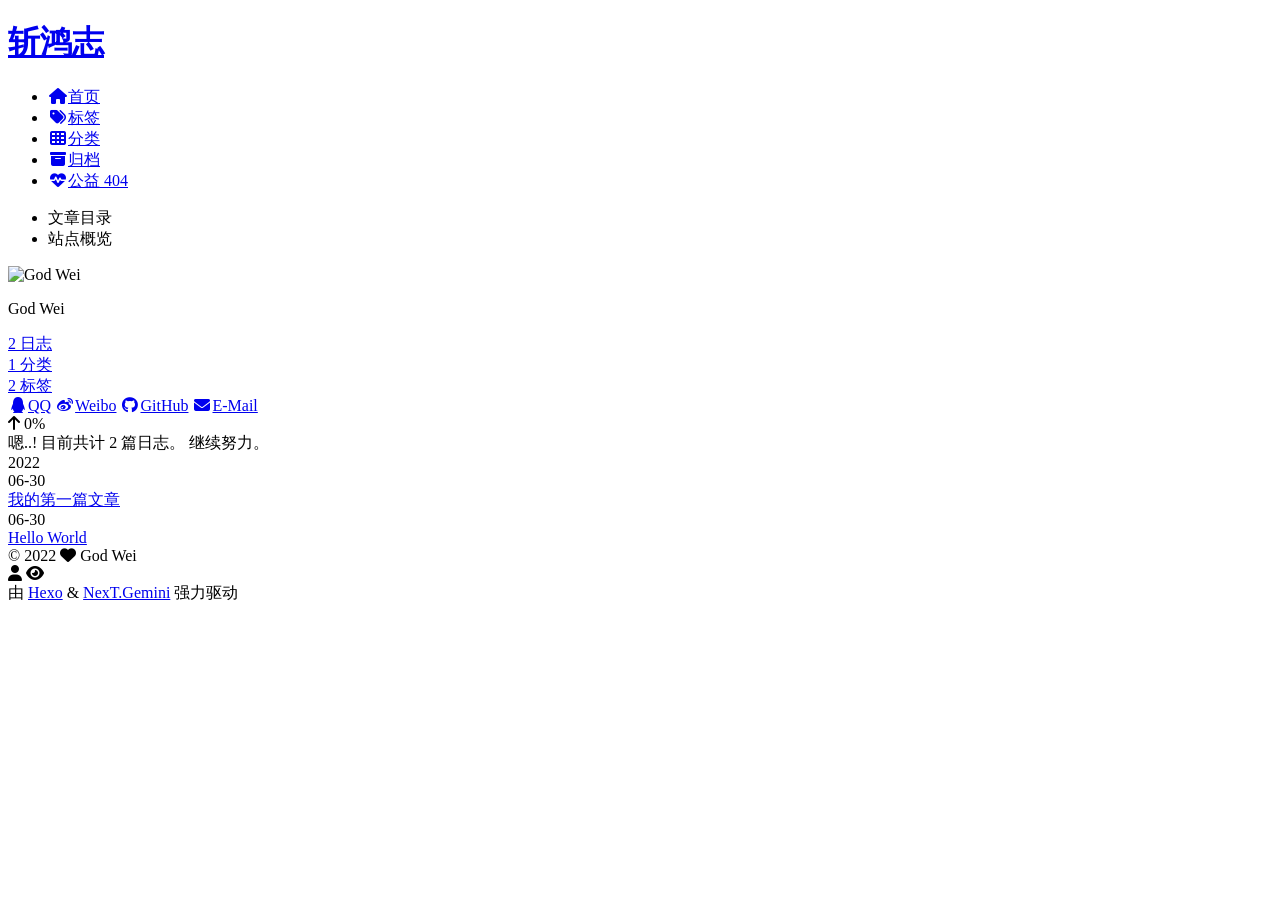
==== archives/index.html @ f9569fd5 "Site updated: 2022-07-02 11:26:25" ====
<!DOCTYPE html>
<html lang="zh-CN">
<head>
  <meta charset="UTF-8">
<meta name="viewport" content="width=device-width">
<meta name="theme-color" content="#222" media="(prefers-color-scheme: light)">
<meta name="theme-color" content="#222" media="(prefers-color-scheme: dark)"><meta name="generator" content="Hexo 6.2.0">


  <link rel="apple-touch-icon" sizes="180x180" href="/WWei0728.github.io/images/apple-touch-icon-next.png">
  <link rel="icon" type="image/png" sizes="32x32" href="/WWei0728.github.io/images/favicon-32x32-next.png">
  <link rel="icon" type="image/png" sizes="16x16" href="/WWei0728.github.io/images/favicon-16x16-next.png">
  <link rel="mask-icon" href="/WWei0728.github.io/images/logo.svg" color="#222">

<link rel="stylesheet" href="/WWei0728.github.io/css/main.css">

<link rel="stylesheet" href="https://fonts.googleapis.com/css?family=Lato:300,300italic,400,400italic,700,700italic&display=swap&subset=latin,latin-ext">

<link rel="stylesheet" href="https://cdnjs.cloudflare.com/ajax/libs/font-awesome/6.1.1/css/all.min.css" integrity="sha256-DfWjNxDkM94fVBWx1H5BMMp0Zq7luBlV8QRcSES7s+0=" crossorigin="anonymous">
  <link rel="stylesheet" href="https://cdnjs.cloudflare.com/ajax/libs/animate.css/3.1.1/animate.min.css" integrity="sha256-PR7ttpcvz8qrF57fur/yAx1qXMFJeJFiA6pSzWi0OIE=" crossorigin="anonymous">
  <link rel="stylesheet" href="https://cdnjs.cloudflare.com/ajax/libs/pace/1.2.4/themes/blue/pace-theme-minimal.css">
  <script src="https://cdnjs.cloudflare.com/ajax/libs/pace/1.2.4/pace.min.js" integrity="sha256-gqd7YTjg/BtfqWSwsJOvndl0Bxc8gFImLEkXQT8+qj0=" crossorigin="anonymous"></script>

<script class="next-config" data-name="main" type="application/json">{"hostname":"wwei0728.github.io","root":"/WWei0728.github.io/","images":"/WWei0728.github.io/images","scheme":"Gemini","darkmode":true,"version":"8.12.1","exturl":false,"sidebar":{"position":"left","display":"post","padding":18,"offset":12},"copycode":{"enable":false,"style":null},"bookmark":{"enable":false,"color":"#222","save":"auto"},"mediumzoom":false,"lazyload":false,"pangu":false,"comments":{"style":"tabs","active":null,"storage":true,"lazyload":false,"nav":null},"stickytabs":false,"motion":{"enable":true,"async":false,"transition":{"post_block":"fadeIn","post_header":"fadeInDown","post_body":"fadeInDown","coll_header":"fadeInLeft","sidebar":"fadeInUp"}},"prism":false,"i18n":{"placeholder":"搜索...","empty":"没有找到任何搜索结果：${query}","hits_time":"找到 ${hits} 个搜索结果（用时 ${time} 毫秒）","hits":"找到 ${hits} 个搜索结果"}}</script><script src="/WWei0728.github.io/js/config.js"></script>

    <meta property="og:type" content="website">
<meta property="og:title" content="斩鸿志">
<meta property="og:url" content="https://wwei0728.github.io/WWei0728.github.io/archives/index.html">
<meta property="og:site_name" content="斩鸿志">
<meta property="og:locale" content="zh_CN">
<meta property="article:author" content="God Wei">
<meta name="twitter:card" content="summary">


<link rel="canonical" href="https://wwei0728.github.io/WWei0728.github.io/archives/">



<script class="next-config" data-name="page" type="application/json">{"sidebar":"","isHome":false,"isPost":false,"lang":"zh-CN","comments":"","permalink":"","path":"archives/index.html","title":""}</script>

<script class="next-config" data-name="calendar" type="application/json">""</script>
<title>归档 | 斩鸿志</title>
  





  <noscript>
    <link rel="stylesheet" href="/WWei0728.github.io/css/noscript.css">
  </noscript>
</head>

<body itemscope itemtype="http://schema.org/WebPage" class="use-motion">
  <div class="headband"></div>

  <main class="main">
    <header class="header" itemscope itemtype="http://schema.org/WPHeader">
      <div class="header-inner"><div class="site-brand-container">
  <div class="site-nav-toggle">
    <div class="toggle" aria-label="切换导航栏" role="button">
        <span class="toggle-line"></span>
        <span class="toggle-line"></span>
        <span class="toggle-line"></span>
    </div>
  </div>

  <div class="site-meta">

    <a href="/WWei0728.github.io/" class="brand" rel="start">
      <i class="logo-line"></i>
      <h1 class="site-title">斩鸿志</h1>
      <i class="logo-line"></i>
    </a>
  </div>

  <div class="site-nav-right">
    <div class="toggle popup-trigger">
    </div>
  </div>
</div>



<nav class="site-nav">
  <ul class="main-menu menu"><li class="menu-item menu-item-home"><a href="/WWei0728.github.io/" rel="section"><i class="fa fa-home fa-fw"></i>首页</a></li><li class="menu-item menu-item-tags"><a href="/WWei0728.github.io/tags/" rel="section"><i class="fa fa-tags fa-fw"></i>标签</a></li><li class="menu-item menu-item-categories"><a href="/WWei0728.github.io/categories/" rel="section"><i class="fa fa-th fa-fw"></i>分类</a></li><li class="menu-item menu-item-archives"><a href="/WWei0728.github.io/archives" rel="section"><i class="fa fa-archive fa-fw"></i>归档</a></li><li class="menu-item menu-item-commonweal"><a href="/WWei0728.github.io/404/" rel="section"><i class="fa fa-heartbeat fa-fw"></i>公益 404</a></li>
  </ul>
</nav>




</div>
        
  
  <div class="toggle sidebar-toggle" role="button">
    <span class="toggle-line"></span>
    <span class="toggle-line"></span>
    <span class="toggle-line"></span>
  </div>

  <aside class="sidebar">

    <div class="sidebar-inner sidebar-overview-active">
      <ul class="sidebar-nav">
        <li class="sidebar-nav-toc">
          文章目录
        </li>
        <li class="sidebar-nav-overview">
          站点概览
        </li>
      </ul>

      <div class="sidebar-panel-container">
        <!--noindex-->
        <div class="post-toc-wrap sidebar-panel">
        </div>
        <!--/noindex-->

        <div class="site-overview-wrap sidebar-panel">
          <div class="site-author site-overview-item animated" itemprop="author" itemscope itemtype="http://schema.org/Person">
    <img class="site-author-image" itemprop="image" alt="God Wei"
      src="/WWei0728.github.io/images/avatar.jpg">
  <p class="site-author-name" itemprop="name">God Wei</p>
  <div class="site-description" itemprop="description"></div>
</div>
<div class="site-state-wrap site-overview-item animated">
  <nav class="site-state">
      <div class="site-state-item site-state-posts">
        <a href="/WWei0728.github.io/archives">
          <span class="site-state-item-count">2</span>
          <span class="site-state-item-name">日志</span>
        </a>
      </div>
      <div class="site-state-item site-state-categories">
          <a href="/WWei0728.github.io/categories/">
        <span class="site-state-item-count">1</span>
        <span class="site-state-item-name">分类</span></a>
      </div>
      <div class="site-state-item site-state-tags">
          <a href="/WWei0728.github.io/tags/">
        <span class="site-state-item-count">2</span>
        <span class="site-state-item-name">标签</span></a>
      </div>
  </nav>
</div>
  <div class="links-of-author site-overview-item animated">
      <span class="links-of-author-item">
        <a href="http://wpa.qq.com/msgrd?v=3&uin=1773915280&site=qq&menu=yes" title="QQ → http:&#x2F;&#x2F;wpa.qq.com&#x2F;msgrd?v&#x3D;3&amp;uin&#x3D;1773915280&amp;site&#x3D;qq&amp;menu&#x3D;yes" rel="noopener" target="_blank"><i class="fab fa-qq fa-fw"></i>QQ</a>
      </span>
      <span class="links-of-author-item">
        <a href="https://weibo.com/u/6392677297" title="Weibo → https:&#x2F;&#x2F;weibo.com&#x2F;u&#x2F;6392677297" rel="noopener" target="_blank"><i class="fab fa-weibo fa-fw"></i>Weibo</a>
      </span>
      <span class="links-of-author-item">
        <a href="https://github.com/WWei0728" title="GitHub → https:&#x2F;&#x2F;github.com&#x2F;WWei0728" rel="noopener" target="_blank"><i class="fab fa-github fa-fw"></i>GitHub</a>
      </span>
      <span class="links-of-author-item">
        <a href="mailto:wengwei@stu.xjtu.edu.cn" title="E-Mail → mailto:wengwei@stu.xjtu.edu.cn" rel="noopener" target="_blank"><i class="fa fa-envelope fa-fw"></i>E-Mail</a>
      </span>
  </div>



        </div>
      </div>
    </div>
  </aside>
  <div class="sidebar-dimmer"></div>


    </header>

    
  <div class="back-to-top" role="button" aria-label="返回顶部">
    <i class="fa fa-arrow-up"></i>
    <span>0%</span>
  </div>

<noscript>
  <div class="noscript-warning">Theme NexT works best with JavaScript enabled</div>
</noscript>


    <div class="main-inner archive posts-collapse">


  
  
  
  <div class="post-block">
    <div class="post-content">
      <div class="collection-title">
        <span class="collection-header">嗯..! 目前共计 2 篇日志。 继续努力。</span>
      </div>

      
    <div class="collection-year">
      <span class="collection-header">2022</span>
    </div>

  <article itemscope itemtype="http://schema.org/Article">
    <header class="post-header">
      <div class="post-meta-container">
        <time itemprop="dateCreated"
              datetime="2022-06-30T17:08:56+08:00"
              content="2022-06-30">
          06-30
        </time>
      </div>

      <div class="post-title">
          <a class="post-title-link" href="/WWei0728.github.io/2022/06/30/%E6%88%91%E7%9A%84%E7%AC%AC%E4%B8%80%E7%AF%87%E6%96%87%E7%AB%A0/" itemprop="url">
            <span itemprop="name">我的第一篇文章</span>
          </a>
      </div>

      
    </header>
  </article>

  <article itemscope itemtype="http://schema.org/Article">
    <header class="post-header">
      <div class="post-meta-container">
        <time itemprop="dateCreated"
              datetime="2022-06-30T13:20:25+08:00"
              content="2022-06-30">
          06-30
        </time>
      </div>

      <div class="post-title">
          <a class="post-title-link" href="/WWei0728.github.io/2022/06/30/hello-world/" itemprop="url">
            <span itemprop="name">Hello World</span>
          </a>
      </div>

      
    </header>
  </article>


    </div>
  </div>
  
  
  

</div>
  </main>

  <footer class="footer">
    <div class="footer-inner">


<div class="copyright">
  &copy; 
  <span itemprop="copyrightYear">2022</span>
  <span class="with-love">
    <i class="fa fa-heart"></i>
  </span>
  <span class="author" itemprop="copyrightHolder">God Wei</span>
</div>
<div class="busuanzi-count">
    <span class="post-meta-item" id="busuanzi_container_site_uv">
      <span class="post-meta-item-icon">
        <i class="fa fa-user"></i>
      </span>
      <span class="site-uv" title="总访客量">
        <span id="busuanzi_value_site_uv"></span>
      </span>
    </span>
    <span class="post-meta-item" id="busuanzi_container_site_pv">
      <span class="post-meta-item-icon">
        <i class="fa fa-eye"></i>
      </span>
      <span class="site-pv" title="总访问量">
        <span id="busuanzi_value_site_pv"></span>
      </span>
    </span>
</div>
  <div class="powered-by">由 <a href="https://hexo.io/" rel="noopener" target="_blank">Hexo</a> & <a href="https://theme-next.js.org/" rel="noopener" target="_blank">NexT.Gemini</a> 强力驱动
  </div>

    </div>
  </footer>

  
  <script size="300" alpha="0.6" zIndex="-1" src="https://cdnjs.cloudflare.com/ajax/libs/ribbon.js/1.0.2/ribbon.min.js"></script>
  <script src="https://cdnjs.cloudflare.com/ajax/libs/animejs/3.2.1/anime.min.js" integrity="sha256-XL2inqUJaslATFnHdJOi9GfQ60on8Wx1C2H8DYiN1xY=" crossorigin="anonymous"></script>
<script src="/WWei0728.github.io/js/comments.js"></script><script src="/WWei0728.github.io/js/utils.js"></script><script src="/WWei0728.github.io/js/motion.js"></script><script src="/WWei0728.github.io/js/next-boot.js"></script>

  




  <script src="/WWei0728.github.io/js/third-party/pace.js"></script>

  
  <script async src="https://busuanzi.ibruce.info/busuanzi/2.3/busuanzi.pure.mini.js"></script>





</body>
</html>
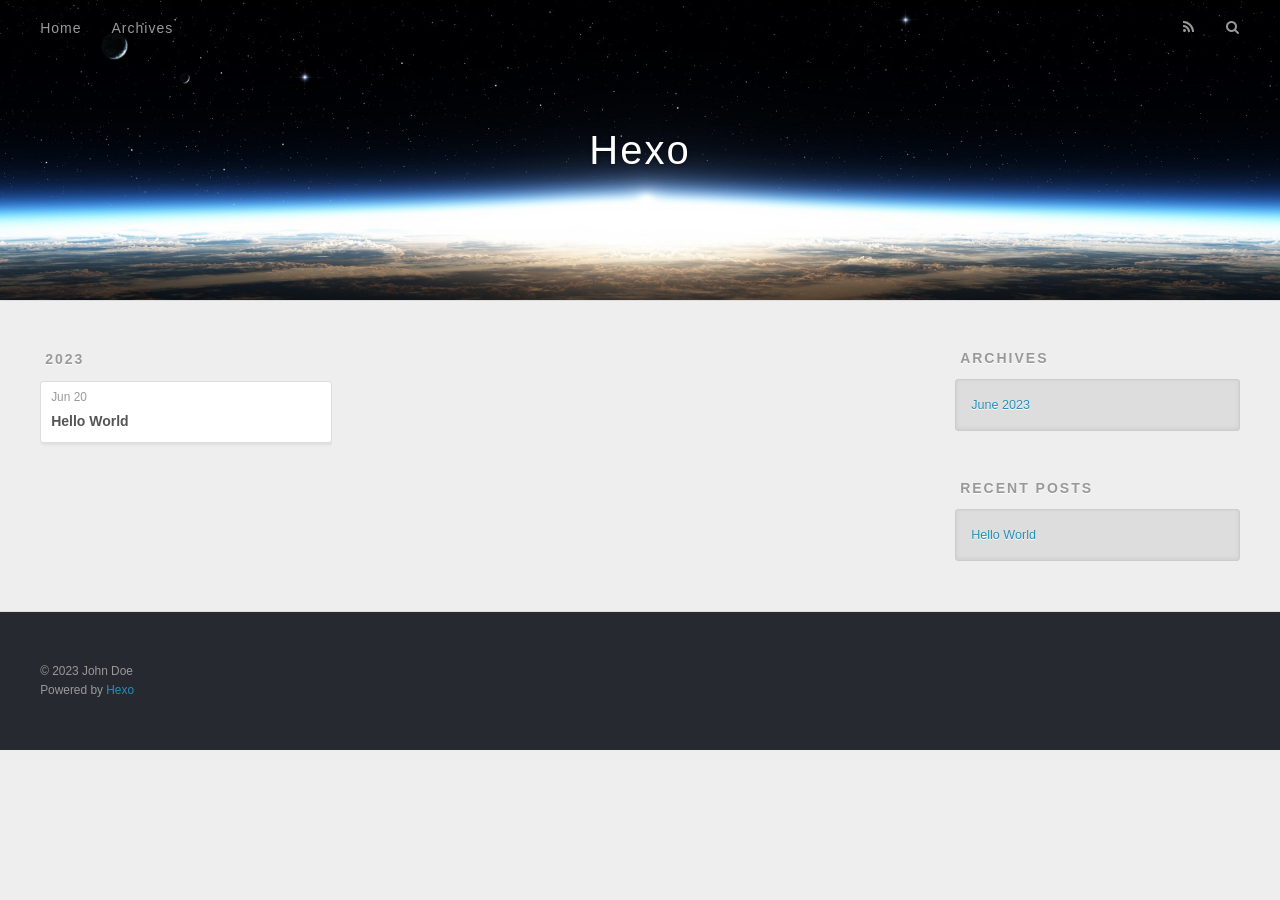
==== commit ad0e0d32: "Site updated: 2023-06-20 17:40:14" ====
--- a/archives/index.html
+++ b/archives/index.html
@@ -1,307 +1,178 @@
 <!DOCTYPE html>
-<html lang="zh-CN">
+<html>
 <head>
-  <meta charset="UTF-8">
-<meta name="viewport" content="width=device-width">
-<meta name="theme-color" content="#222" media="(prefers-color-scheme: light)">
-<meta name="theme-color" content="#222" media="(prefers-color-scheme: dark)"><meta name="generator" content="Hexo 6.2.0">
+  <meta charset="utf-8">
+  
+
+  
+  <title>Archives | Hexo</title>
+  <meta name="viewport" content="width=device-width, initial-scale=1, maximum-scale=1">
+  <meta property="og:type" content="website">
+<meta property="og:title" content="Hexo">
+<meta property="og:url" content="http://example.com/archives/index.html">
+<meta property="og:site_name" content="Hexo">
+<meta property="og:locale" content="en_US">
+<meta property="article:author" content="John Doe">
+<meta name="twitter:card" content="summary">
+  
+    <link rel="alternate" href="/atom.xml" title="Hexo" type="application/atom+xml">
+  
+  
+    <link rel="icon" href="/favicon.png">
+  
+  
+    <link href="//fonts.googleapis.com/css?family=Source+Code+Pro" rel="stylesheet" type="text/css">
+  
+  
+<link rel="stylesheet" href="/css/style.css">
+
+<meta name="generator" content="Hexo 5.4.2"></head>
+
+<body>
+  <div id="container">
+    <div id="wrap">
+      <header id="header">
+  <div id="banner"></div>
+  <div id="header-outer" class="outer">
+    <div id="header-title" class="inner">
+      <h1 id="logo-wrap">
+        <a href="/" id="logo">Hexo</a>
+      </h1>
+      
+    </div>
+    <div id="header-inner" class="inner">
+      <nav id="main-nav">
+        <a id="main-nav-toggle" class="nav-icon"></a>
+        
+          <a class="main-nav-link" href="/">Home</a>
+        
+          <a class="main-nav-link" href="/archives">Archives</a>
+        
+      </nav>
+      <nav id="sub-nav">
+        
+          <a id="nav-rss-link" class="nav-icon" href="/atom.xml" title="RSS Feed"></a>
+        
+        <a id="nav-search-btn" class="nav-icon" title="Search"></a>
+      </nav>
+      <div id="search-form-wrap">
+        <form action="//google.com/search" method="get" accept-charset="UTF-8" class="search-form"><input type="search" name="q" class="search-form-input" placeholder="Search"><button type="submit" class="search-form-submit">&#xF002;</button><input type="hidden" name="sitesearch" value="http://example.com"></form>
+      </div>
+    </div>
+  </div>
+</header>
+      <div class="outer">
+        <section id="main">
+  
+  
+    
+    
+      
+      
+      <section class="archives-wrap">
+        <div class="archive-year-wrap">
+          <a href="/archives/2023" class="archive-year">2023</a>
+        </div>
+        <div class="archives">
+    
+    <article class="archive-article archive-type-post">
+  <div class="archive-article-inner">
+    <header class="archive-article-header">
+      <a href="/2023/06/20/hello-world/" class="archive-article-date">
+  <time datetime="2023-06-20T08:52:55.182Z" itemprop="datePublished">Jun 20</time>
+</a>
+      
+  
+    <h1 itemprop="name">
+      <a class="archive-article-title" href="/2023/06/20/hello-world/">Hello World</a>
+    </h1>
+  
+
+    </header>
+  </div>
+</article>
+  
+  
+    </div></section>
+  
 
 
-  <link rel="apple-touch-icon" sizes="180x180" href="/WWei0728.github.io/images/apple-touch-icon-next.png">
-  <link rel="icon" type="image/png" sizes="32x32" href="/WWei0728.github.io/images/favicon-32x32-next.png">
-  <link rel="icon" type="image/png" sizes="16x16" href="/WWei0728.github.io/images/favicon-16x16-next.png">
-  <link rel="mask-icon" href="/WWei0728.github.io/images/logo.svg" color="#222">
+</section>
+        
+          <aside id="sidebar">
+  
+    
 
-<link rel="stylesheet" href="/WWei0728.github.io/css/main.css">
+  
+    
 
-<link rel="stylesheet" href="https://fonts.googleapis.com/css?family=Lato:300,300italic,400,400italic,700,700italic&display=swap&subset=latin,latin-ext">
-
-<link rel="stylesheet" href="https://cdnjs.cloudflare.com/ajax/libs/font-awesome/6.1.1/css/all.min.css" integrity="sha256-DfWjNxDkM94fVBWx1H5BMMp0Zq7luBlV8QRcSES7s+0=" crossorigin="anonymous">
-  <link rel="stylesheet" href="https://cdnjs.cloudflare.com/ajax/libs/animate.css/3.1.1/animate.min.css" integrity="sha256-PR7ttpcvz8qrF57fur/yAx1qXMFJeJFiA6pSzWi0OIE=" crossorigin="anonymous">
-  <link rel="stylesheet" href="https://cdnjs.cloudflare.com/ajax/libs/pace/1.2.4/themes/blue/pace-theme-minimal.css">
-  <script src="https://cdnjs.cloudflare.com/ajax/libs/pace/1.2.4/pace.min.js" integrity="sha256-gqd7YTjg/BtfqWSwsJOvndl0Bxc8gFImLEkXQT8+qj0=" crossorigin="anonymous"></script>
-
-<script class="next-config" data-name="main" type="application/json">{"hostname":"wwei0728.github.io","root":"/WWei0728.github.io/","images":"/WWei0728.github.io/images","scheme":"Gemini","darkmode":true,"version":"8.12.1","exturl":false,"sidebar":{"position":"left","display":"post","padding":18,"offset":12},"copycode":{"enable":false,"style":null},"bookmark":{"enable":false,"color":"#222","save":"auto"},"mediumzoom":false,"lazyload":false,"pangu":false,"comments":{"style":"tabs","active":null,"storage":true,"lazyload":false,"nav":null},"stickytabs":false,"motion":{"enable":true,"async":false,"transition":{"post_block":"fadeIn","post_header":"fadeInDown","post_body":"fadeInDown","coll_header":"fadeInLeft","sidebar":"fadeInUp"}},"prism":false,"i18n":{"placeholder":"搜索...","empty":"没有找到任何搜索结果：${query}","hits_time":"找到 ${hits} 个搜索结果（用时 ${time} 毫秒）","hits":"找到 ${hits} 个搜索结果"}}</script><script src="/WWei0728.github.io/js/config.js"></script>
-
-    <meta property="og:type" content="website">
-<meta property="og:title" content="斩鸿志">
-<meta property="og:url" content="https://wwei0728.github.io/WWei0728.github.io/archives/index.html">
-<meta property="og:site_name" content="斩鸿志">
-<meta property="og:locale" content="zh_CN">
-<meta property="article:author" content="God Wei">
-<meta name="twitter:card" content="summary">
+  
+    
+  
+    
+  <div class="widget-wrap">
+    <h3 class="widget-title">Archives</h3>
+    <div class="widget">
+      <ul class="archive-list"><li class="archive-list-item"><a class="archive-list-link" href="/archives/2023/06/">June 2023</a></li></ul>
+    </div>
+  </div>
 
 
-<link rel="canonical" href="https://wwei0728.github.io/WWei0728.github.io/archives/">
+  
+    
+  <div class="widget-wrap">
+    <h3 class="widget-title">Recent Posts</h3>
+    <div class="widget">
+      <ul>
+        
+          <li>
+            <a href="/2023/06/20/hello-world/">Hello World</a>
+          </li>
+        
+      </ul>
+    </div>
+  </div>
+
+  
+</aside>
+        
+      </div>
+      <footer id="footer">
+  
+  <div class="outer">
+    <div id="footer-info" class="inner">
+      &copy; 2023 John Doe<br>
+      Powered by <a href="http://hexo.io/" target="_blank">Hexo</a>
+    </div>
+  </div>
+</footer>
+    </div>
+    <nav id="mobile-nav">
+  
+    <a href="/" class="mobile-nav-link">Home</a>
+  
+    <a href="/archives" class="mobile-nav-link">Archives</a>
+  
+</nav>
+    
+
+<script src="//ajax.googleapis.com/ajax/libs/jquery/2.0.3/jquery.min.js"></script>
 
 
+  
+<link rel="stylesheet" href="/fancybox/jquery.fancybox.css">
 
-<script class="next-config" data-name="page" type="application/json">{"sidebar":"","isHome":false,"isPost":false,"lang":"zh-CN","comments":"","permalink":"","path":"archives/index.html","title":""}</script>
-
-<script class="next-config" data-name="calendar" type="application/json">""</script>
-<title>归档 | 斩鸿志</title>
   
+<script src="/fancybox/jquery.fancybox.pack.js"></script>
 
 
 
 
-
-  <noscript>
-    <link rel="stylesheet" href="/WWei0728.github.io/css/noscript.css">
-  </noscript>
-</head>
-
-<body itemscope itemtype="http://schema.org/WebPage" class="use-motion">
-  <div class="headband"></div>
-
-  <main class="main">
-    <header class="header" itemscope itemtype="http://schema.org/WPHeader">
-      <div class="header-inner"><div class="site-brand-container">
-  <div class="site-nav-toggle">
-    <div class="toggle" aria-label="切换导航栏" role="button">
-        <span class="toggle-line"></span>
-        <span class="toggle-line"></span>
-        <span class="toggle-line"></span>
-    </div>
-  </div>
-
-  <div class="site-meta">
-
-    <a href="/WWei0728.github.io/" class="brand" rel="start">
-      <i class="logo-line"></i>
-      <h1 class="site-title">斩鸿志</h1>
-      <i class="logo-line"></i>
-    </a>
-  </div>
-
-  <div class="site-nav-right">
-    <div class="toggle popup-trigger">
-    </div>
-  </div>
-</div>
-
-
-
-<nav class="site-nav">
-  <ul class="main-menu menu"><li class="menu-item menu-item-home"><a href="/WWei0728.github.io/" rel="section"><i class="fa fa-home fa-fw"></i>首页</a></li><li class="menu-item menu-item-tags"><a href="/WWei0728.github.io/tags/" rel="section"><i class="fa fa-tags fa-fw"></i>标签</a></li><li class="menu-item menu-item-categories"><a href="/WWei0728.github.io/categories/" rel="section"><i class="fa fa-th fa-fw"></i>分类</a></li><li class="menu-item menu-item-archives"><a href="/WWei0728.github.io/archives" rel="section"><i class="fa fa-archive fa-fw"></i>归档</a></li><li class="menu-item menu-item-commonweal"><a href="/WWei0728.github.io/404/" rel="section"><i class="fa fa-heartbeat fa-fw"></i>公益 404</a></li>
-  </ul>
-</nav>
+<script src="/js/script.js"></script>
 
 
 
 
-</div>
-        
-  
-  <div class="toggle sidebar-toggle" role="button">
-    <span class="toggle-line"></span>
-    <span class="toggle-line"></span>
-    <span class="toggle-line"></span>
   </div>
-
-  <aside class="sidebar">
-
-    <div class="sidebar-inner sidebar-overview-active">
-      <ul class="sidebar-nav">
-        <li class="sidebar-nav-toc">
-          文章目录
-        </li>
-        <li class="sidebar-nav-overview">
-          站点概览
-        </li>
-      </ul>
-
-      <div class="sidebar-panel-container">
-        <!--noindex-->
-        <div class="post-toc-wrap sidebar-panel">
-        </div>
-        <!--/noindex-->
-
-        <div class="site-overview-wrap sidebar-panel">
-          <div class="site-author site-overview-item animated" itemprop="author" itemscope itemtype="http://schema.org/Person">
-    <img class="site-author-image" itemprop="image" alt="God Wei"
-      src="/WWei0728.github.io/images/avatar.jpg">
-  <p class="site-author-name" itemprop="name">God Wei</p>
-  <div class="site-description" itemprop="description"></div>
-</div>
-<div class="site-state-wrap site-overview-item animated">
-  <nav class="site-state">
-      <div class="site-state-item site-state-posts">
-        <a href="/WWei0728.github.io/archives">
-          <span class="site-state-item-count">2</span>
-          <span class="site-state-item-name">日志</span>
-        </a>
-      </div>
-      <div class="site-state-item site-state-categories">
-          <a href="/WWei0728.github.io/categories/">
-        <span class="site-state-item-count">1</span>
-        <span class="site-state-item-name">分类</span></a>
-      </div>
-      <div class="site-state-item site-state-tags">
-          <a href="/WWei0728.github.io/tags/">
-        <span class="site-state-item-count">2</span>
-        <span class="site-state-item-name">标签</span></a>
-      </div>
-  </nav>
-</div>
-  <div class="links-of-author site-overview-item animated">
-      <span class="links-of-author-item">
-        <a href="http://wpa.qq.com/msgrd?v=3&uin=1773915280&site=qq&menu=yes" title="QQ → http:&#x2F;&#x2F;wpa.qq.com&#x2F;msgrd?v&#x3D;3&amp;uin&#x3D;1773915280&amp;site&#x3D;qq&amp;menu&#x3D;yes" rel="noopener" target="_blank"><i class="fab fa-qq fa-fw"></i>QQ</a>
-      </span>
-      <span class="links-of-author-item">
-        <a href="https://weibo.com/u/6392677297" title="Weibo → https:&#x2F;&#x2F;weibo.com&#x2F;u&#x2F;6392677297" rel="noopener" target="_blank"><i class="fab fa-weibo fa-fw"></i>Weibo</a>
-      </span>
-      <span class="links-of-author-item">
-        <a href="https://github.com/WWei0728" title="GitHub → https:&#x2F;&#x2F;github.com&#x2F;WWei0728" rel="noopener" target="_blank"><i class="fab fa-github fa-fw"></i>GitHub</a>
-      </span>
-      <span class="links-of-author-item">
-        <a href="mailto:wengwei@stu.xjtu.edu.cn" title="E-Mail → mailto:wengwei@stu.xjtu.edu.cn" rel="noopener" target="_blank"><i class="fa fa-envelope fa-fw"></i>E-Mail</a>
-      </span>
-  </div>
-
-
-
-        </div>
-      </div>
-    </div>
-  </aside>
-  <div class="sidebar-dimmer"></div>
-
-
-    </header>
-
-    
-  <div class="back-to-top" role="button" aria-label="返回顶部">
-    <i class="fa fa-arrow-up"></i>
-    <span>0%</span>
-  </div>
-
-<noscript>
-  <div class="noscript-warning">Theme NexT works best with JavaScript enabled</div>
-</noscript>
-
-
-    <div class="main-inner archive posts-collapse">
-
-
-  
-  
-  
-  <div class="post-block">
-    <div class="post-content">
-      <div class="collection-title">
-        <span class="collection-header">嗯..! 目前共计 2 篇日志。 继续努力。</span>
-      </div>
-
-      
-    <div class="collection-year">
-      <span class="collection-header">2022</span>
-    </div>
-
-  <article itemscope itemtype="http://schema.org/Article">
-    <header class="post-header">
-      <div class="post-meta-container">
-        <time itemprop="dateCreated"
-              datetime="2022-06-30T17:08:56+08:00"
-              content="2022-06-30">
-          06-30
-        </time>
-      </div>
-
-      <div class="post-title">
-          <a class="post-title-link" href="/WWei0728.github.io/2022/06/30/%E6%88%91%E7%9A%84%E7%AC%AC%E4%B8%80%E7%AF%87%E6%96%87%E7%AB%A0/" itemprop="url">
-            <span itemprop="name">我的第一篇文章</span>
-          </a>
-      </div>
-
-      
-    </header>
-  </article>
-
-  <article itemscope itemtype="http://schema.org/Article">
-    <header class="post-header">
-      <div class="post-meta-container">
-        <time itemprop="dateCreated"
-              datetime="2022-06-30T13:20:25+08:00"
-              content="2022-06-30">
-          06-30
-        </time>
-      </div>
-
-      <div class="post-title">
-          <a class="post-title-link" href="/WWei0728.github.io/2022/06/30/hello-world/" itemprop="url">
-            <span itemprop="name">Hello World</span>
-          </a>
-      </div>
-
-      
-    </header>
-  </article>
-
-
-    </div>
-  </div>
-  
-  
-  
-
-</div>
-  </main>
-
-  <footer class="footer">
-    <div class="footer-inner">
-
-
-<div class="copyright">
-  &copy; 
-  <span itemprop="copyrightYear">2022</span>
-  <span class="with-love">
-    <i class="fa fa-heart"></i>
-  </span>
-  <span class="author" itemprop="copyrightHolder">God Wei</span>
-</div>
-<div class="busuanzi-count">
-    <span class="post-meta-item" id="busuanzi_container_site_uv">
-      <span class="post-meta-item-icon">
-        <i class="fa fa-user"></i>
-      </span>
-      <span class="site-uv" title="总访客量">
-        <span id="busuanzi_value_site_uv"></span>
-      </span>
-    </span>
-    <span class="post-meta-item" id="busuanzi_container_site_pv">
-      <span class="post-meta-item-icon">
-        <i class="fa fa-eye"></i>
-      </span>
-      <span class="site-pv" title="总访问量">
-        <span id="busuanzi_value_site_pv"></span>
-      </span>
-    </span>
-</div>
-  <div class="powered-by">由 <a href="https://hexo.io/" rel="noopener" target="_blank">Hexo</a> & <a href="https://theme-next.js.org/" rel="noopener" target="_blank">NexT.Gemini</a> 强力驱动
-  </div>
-
-    </div>
-  </footer>
-
-  
-  <script size="300" alpha="0.6" zIndex="-1" src="https://cdnjs.cloudflare.com/ajax/libs/ribbon.js/1.0.2/ribbon.min.js"></script>
-  <script src="https://cdnjs.cloudflare.com/ajax/libs/animejs/3.2.1/anime.min.js" integrity="sha256-XL2inqUJaslATFnHdJOi9GfQ60on8Wx1C2H8DYiN1xY=" crossorigin="anonymous"></script>
-<script src="/WWei0728.github.io/js/comments.js"></script><script src="/WWei0728.github.io/js/utils.js"></script><script src="/WWei0728.github.io/js/motion.js"></script><script src="/WWei0728.github.io/js/next-boot.js"></script>
-
-  
-
-
-
-
-  <script src="/WWei0728.github.io/js/third-party/pace.js"></script>
-
-  
-  <script async src="https://busuanzi.ibruce.info/busuanzi/2.3/busuanzi.pure.mini.js"></script>
-
-
-
-
-
 </body>
-</html>
+</html>
--- a/css/style.css
+++ b/css/style.css
@@ -0,0 +1,1372 @@
+body {
+  width: 100%;
+}
+body:before,
+body:after {
+  content: "";
+  display: table;
+}
+body:after {
+  clear: both;
+}
+html,
+body,
+div,
+span,
+applet,
+object,
+iframe,
+h1,
+h2,
+h3,
+h4,
+h5,
+h6,
+p,
+blockquote,
+pre,
+a,
+abbr,
+acronym,
+address,
+big,
+cite,
+code,
+del,
+dfn,
+em,
+img,
+ins,
+kbd,
+q,
+s,
+samp,
+small,
+strike,
+strong,
+sub,
+sup,
+tt,
+var,
+dl,
+dt,
+dd,
+ol,
+ul,
+li,
+fieldset,
+form,
+label,
+legend,
+table,
+caption,
+tbody,
+tfoot,
+thead,
+tr,
+th,
+td {
+  margin: 0;
+  padding: 0;
+  border: 0;
+  outline: 0;
+  font-weight: inherit;
+  font-style: inherit;
+  font-family: inherit;
+  font-size: 100%;
+  vertical-align: baseline;
+}
+body {
+  line-height: 1;
+  color: #000;
+  background: #fff;
+}
+ol,
+ul {
+  list-style: none;
+}
+table {
+  border-collapse: separate;
+  border-spacing: 0;
+  vertical-align: middle;
+}
+caption,
+th,
+td {
+  text-align: left;
+  font-weight: normal;
+  vertical-align: middle;
+}
+a img {
+  border: none;
+}
+input,
+button {
+  margin: 0;
+  padding: 0;
+}
+input::-moz-focus-inner,
+button::-moz-focus-inner {
+  border: 0;
+  padding: 0;
+}
+@font-face {
+  font-family: FontAwesome;
+  font-style: normal;
+  font-weight: normal;
+  src: url("fonts/fontawesome-webfont.eot?v=#4.0.3");
+  src: url("fonts/fontawesome-webfont.eot?#iefix&v=#4.0.3") format("embedded-opentype"), url("fonts/fontawesome-webfont.woff?v=#4.0.3") format("woff"), url("fonts/fontawesome-webfont.ttf?v=#4.0.3") format("truetype"), url("fonts/fontawesome-webfont.svg#fontawesomeregular?v=#4.0.3") format("svg");
+}
+html,
+body,
+#container {
+  height: 100%;
+}
+body {
+  background: #eee;
+  font: 14px -apple-system, BlinkMacSystemFont, "Segoe UI", "Roboto", "Oxygen", "Ubuntu", "Cantarell", "Fira Sans", "Droid Sans", "Helvetica Neue", sans-serif;
+  -webkit-text-size-adjust: 100%;
+}
+.outer {
+  max-width: 1220px;
+  margin: 0 auto;
+  padding: 0 20px;
+}
+.outer:before,
+.outer:after {
+  content: "";
+  display: table;
+}
+.outer:after {
+  clear: both;
+}
+.inner {
+  display: inline;
+  float: left;
+  width: 98.33333333333333%;
+  margin: 0 0.833333333333333%;
+}
+.left,
+.alignleft {
+  float: left;
+}
+.right,
+.alignright {
+  float: right;
+}
+.clear {
+  clear: both;
+}
+#container {
+  position: relative;
+}
+.mobile-nav-on {
+  overflow: hidden;
+}
+#wrap {
+  height: 100%;
+  width: 100%;
+  position: absolute;
+  top: 0;
+  left: 0;
+  -webkit-transition: 0.2s ease-out;
+  -moz-transition: 0.2s ease-out;
+  -ms-transition: 0.2s ease-out;
+  transition: 0.2s ease-out;
+  z-index: 1;
+  background: #eee;
+}
+.mobile-nav-on #wrap {
+  left: 280px;
+}
+@media screen and (min-width: 768px) {
+  #main {
+    display: inline;
+    float: left;
+    width: 73.33333333333333%;
+    margin: 0 0.833333333333333%;
+  }
+}
+.article-date,
+.article-category-link,
+.archive-year,
+.widget-title {
+  text-decoration: none;
+  text-transform: uppercase;
+  letter-spacing: 2px;
+  color: #999;
+  margin-bottom: 1em;
+  margin-left: 5px;
+  line-height: 1em;
+  text-shadow: 0 1px #fff;
+  font-weight: bold;
+}
+.article-inner,
+.archive-article-inner {
+  background: #fff;
+  -webkit-box-shadow: 1px 2px 3px #ddd;
+  box-shadow: 1px 2px 3px #ddd;
+  border: 1px solid #ddd;
+  border-radius: 3px;
+}
+.article-entry h1,
+.widget h1 {
+  font-size: 2em;
+}
+.article-entry h2,
+.widget h2 {
+  font-size: 1.5em;
+}
+.article-entry h3,
+.widget h3 {
+  font-size: 1.3em;
+}
+.article-entry h4,
+.widget h4 {
+  font-size: 1.2em;
+}
+.article-entry h5,
+.widget h5 {
+  font-size: 1em;
+}
+.article-entry h6,
+.widget h6 {
+  font-size: 1em;
+  color: #999;
+}
+.article-entry hr,
+.widget hr {
+  border: 1px dashed #ddd;
+}
+.article-entry strong,
+.widget strong {
+  font-weight: bold;
+}
+.article-entry em,
+.widget em,
+.article-entry cite,
+.widget cite {
+  font-style: italic;
+}
+.article-entry sup,
+.widget sup,
+.article-entry sub,
+.widget sub {
+  font-size: 0.75em;
+  line-height: 0;
+  position: relative;
+  vertical-align: baseline;
+}
+.article-entry sup,
+.widget sup {
+  top: -0.5em;
+}
+.article-entry sub,
+.widget sub {
+  bottom: -0.2em;
+}
+.article-entry small,
+.widget small {
+  font-size: 0.85em;
+}
+.article-entry acronym,
+.widget acronym,
+.article-entry abbr,
+.widget abbr {
+  border-bottom: 1px dotted;
+}
+.article-entry ul,
+.widget ul,
+.article-entry ol,
+.widget ol,
+.article-entry dl,
+.widget dl {
+  margin: 0 20px;
+  line-height: 1.6em;
+}
+.article-entry ul ul,
+.widget ul ul,
+.article-entry ol ul,
+.widget ol ul,
+.article-entry ul ol,
+.widget ul ol,
+.article-entry ol ol,
+.widget ol ol {
+  margin-top: 0;
+  margin-bottom: 0;
+}
+.article-entry ul,
+.widget ul {
+  list-style: disc;
+}
+.article-entry ol,
+.widget ol {
+  list-style: decimal;
+}
+.article-entry dt,
+.widget dt {
+  font-weight: bold;
+}
+#header {
+  height: 300px;
+  position: relative;
+  border-bottom: 1px solid #ddd;
+}
+#header:before,
+#header:after {
+  content: "";
+  position: absolute;
+  left: 0;
+  right: 0;
+  height: 40px;
+}
+#header:before {
+  top: 0;
+  background: -webkit-linear-gradient(rgba(0,0,0,0.2), transparent);
+  background: -moz-linear-gradient(rgba(0,0,0,0.2), transparent);
+  background: -ms-linear-gradient(rgba(0,0,0,0.2), transparent);
+  background: linear-gradient(rgba(0,0,0,0.2), transparent);
+}
+#header:after {
+  bottom: 0;
+  background: -webkit-linear-gradient(transparent, rgba(0,0,0,0.2));
+  background: -moz-linear-gradient(transparent, rgba(0,0,0,0.2));
+  background: -ms-linear-gradient(transparent, rgba(0,0,0,0.2));
+  background: linear-gradient(transparent, rgba(0,0,0,0.2));
+}
+#header-outer {
+  height: 100%;
+  position: relative;
+}
+#header-inner {
+  position: relative;
+  overflow: hidden;
+}
+#banner {
+  position: absolute;
+  top: 0;
+  left: 0;
+  width: 100%;
+  height: 100%;
+  background: url("images/banner.jpg") center #000;
+  background-size: cover;
+  z-index: -1;
+}
+#header-title {
+  text-align: center;
+  height: 40px;
+  position: absolute;
+  top: 50%;
+  left: 0;
+  margin-top: -20px;
+}
+#logo,
+#subtitle {
+  text-decoration: none;
+  color: #fff;
+  font-weight: 300;
+  text-shadow: 0 1px 4px rgba(0,0,0,0.3);
+}
+#logo {
+  font-size: 40px;
+  line-height: 40px;
+  letter-spacing: 2px;
+}
+#subtitle {
+  font-size: 16px;
+  line-height: 16px;
+  letter-spacing: 1px;
+}
+#subtitle-wrap {
+  margin-top: 16px;
+}
+#main-nav {
+  float: left;
+  margin-left: -15px;
+}
+.nav-icon,
+.main-nav-link {
+  float: left;
+  color: #fff;
+  opacity: 0.6;
+  text-decoration: none;
+  text-shadow: 0 1px rgba(0,0,0,0.2);
+  -webkit-transition: opacity 0.2s;
+  -moz-transition: opacity 0.2s;
+  -ms-transition: opacity 0.2s;
+  transition: opacity 0.2s;
+  display: block;
+  padding: 20px 15px;
+}
+.nav-icon:hover,
+.main-nav-link:hover {
+  opacity: 1;
+}
+.nav-icon {
+  font-family: FontAwesome;
+  text-align: center;
+  font-size: 14px;
+  width: 14px;
+  height: 14px;
+  padding: 20px 15px;
+  position: relative;
+  cursor: pointer;
+}
+.main-nav-link {
+  font-weight: 300;
+  letter-spacing: 1px;
+}
+@media screen and (max-width: 479px) {
+  .main-nav-link {
+    display: none;
+  }
+}
+#main-nav-toggle {
+  display: none;
+}
+#main-nav-toggle:before {
+  content: "\f0c9";
+}
+@media screen and (max-width: 479px) {
+  #main-nav-toggle {
+    display: block;
+  }
+}
+#sub-nav {
+  float: right;
+  margin-right: -15px;
+}
+#nav-rss-link:before {
+  content: "\f09e";
+}
+#nav-search-btn:before {
+  content: "\f002";
+}
+#search-form-wrap {
+  position: absolute;
+  top: 15px;
+  width: 150px;
+  height: 30px;
+  right: -150px;
+  opacity: 0;
+  -webkit-transition: 0.2s ease-out;
+  -moz-transition: 0.2s ease-out;
+  -ms-transition: 0.2s ease-out;
+  transition: 0.2s ease-out;
+}
+#search-form-wrap.on {
+  opacity: 1;
+  right: 0;
+}
+@media screen and (max-width: 479px) {
+  #search-form-wrap {
+    width: 100%;
+    right: -100%;
+  }
+}
+.search-form {
+  position: absolute;
+  top: 0;
+  left: 0;
+  right: 0;
+  background: #fff;
+  padding: 5px 15px;
+  border-radius: 15px;
+  -webkit-box-shadow: 0 0 10px rgba(0,0,0,0.3);
+  box-shadow: 0 0 10px rgba(0,0,0,0.3);
+}
+.search-form-input {
+  border: none;
+  background: none;
+  color: #555;
+  width: 100%;
+  font: 13px -apple-system, BlinkMacSystemFont, "Segoe UI", "Roboto", "Oxygen", "Ubuntu", "Cantarell", "Fira Sans", "Droid Sans", "Helvetica Neue", sans-serif;
+  outline: none;
+}
+.search-form-input::-webkit-search-results-decoration,
+.search-form-input::-webkit-search-cancel-button {
+  -webkit-appearance: none;
+}
+.search-form-submit {
+  position: absolute;
+  top: 50%;
+  right: 10px;
+  margin-top: -7px;
+  font: 13px FontAwesome;
+  border: none;
+  background: none;
+  color: #bbb;
+  cursor: pointer;
+}
+.search-form-submit:hover,
+.search-form-submit:focus {
+  color: #777;
+}
+.article {
+  margin: 50px 0;
+}
+.article-inner {
+  overflow: hidden;
+}
+.article-meta:before,
+.article-meta:after {
+  content: "";
+  display: table;
+}
+.article-meta:after {
+  clear: both;
+}
+.article-date {
+  float: left;
+}
+.article-category {
+  float: left;
+  line-height: 1em;
+  color: #ccc;
+  text-shadow: 0 1px #fff;
+  margin-left: 8px;
+}
+.article-category:before {
+  content: "\2022";
+}
+.article-category-link {
+  margin: 0 12px 1em;
+}
+.article-header {
+  padding: 20px 20px 0;
+}
+.article-title {
+  text-decoration: none;
+  font-size: 2em;
+  font-weight: bold;
+  color: #555;
+  line-height: 1.1em;
+  -webkit-transition: color 0.2s;
+  -moz-transition: color 0.2s;
+  -ms-transition: color 0.2s;
+  transition: color 0.2s;
+}
+a.article-title:hover {
+  color: #258fb8;
+}
+.article-entry {
+  color: #555;
+  padding: 0 20px;
+}
+.article-entry:before,
+.article-entry:after {
+  content: "";
+  display: table;
+}
+.article-entry:after {
+  clear: both;
+}
+.article-entry p,
+.article-entry table {
+  line-height: 1.6em;
+  margin: 1.6em 0;
+}
+.article-entry h1,
+.article-entry h2,
+.article-entry h3,
+.article-entry h4,
+.article-entry h5,
+.article-entry h6 {
+  font-weight: bold;
+}
+.article-entry h1,
+.article-entry h2,
+.article-entry h3,
+.article-entry h4,
+.article-entry h5,
+.article-entry h6 {
+  line-height: 1.1em;
+  margin: 1.1em 0;
+}
+.article-entry a {
+  color: #258fb8;
+  text-decoration: none;
+}
+.article-entry a:hover {
+  text-decoration: underline;
+}
+.article-entry ul,
+.article-entry ol,
+.article-entry dl {
+  margin-top: 1.6em;
+  margin-bottom: 1.6em;
+}
+.article-entry img,
+.article-entry video {
+  max-width: 100%;
+  height: auto;
+  display: block;
+  margin: auto;
+}
+.article-entry iframe {
+  border: none;
+}
+.article-entry table {
+  width: 100%;
+  border-collapse: collapse;
+  border-spacing: 0;
+}
+.article-entry th {
+  font-weight: bold;
+  border-bottom: 3px solid #ddd;
+  padding-bottom: 0.5em;
+}
+.article-entry td {
+  border-bottom: 1px solid #ddd;
+  padding: 10px 0;
+}
+.article-entry blockquote {
+  font-family: Georgia, "Times New Roman", serif;
+  font-size: 1.4em;
+  margin: 1.6em 20px;
+  text-align: center;
+}
+.article-entry blockquote footer {
+  font-size: 14px;
+  margin: 1.6em 0;
+  font-family: -apple-system, BlinkMacSystemFont, "Segoe UI", "Roboto", "Oxygen", "Ubuntu", "Cantarell", "Fira Sans", "Droid Sans", "Helvetica Neue", sans-serif;
+}
+.article-entry blockquote footer cite:before {
+  content: "—";
+  padding: 0 0.5em;
+}
+.article-entry .pullquote {
+  text-align: left;
+  width: 45%;
+  margin: 0;
+}
+.article-entry .pullquote.left {
+  margin-left: 0.5em;
+  margin-right: 1em;
+}
+.article-entry .pullquote.right {
+  margin-right: 0.5em;
+  margin-left: 1em;
+}
+.article-entry .caption {
+  color: #999;
+  display: block;
+  font-size: 0.9em;
+  margin-top: 0.5em;
+  position: relative;
+  text-align: center;
+}
+.article-entry .video-container {
+  position: relative;
+  padding-top: 56.25%;
+  height: 0;
+  overflow: hidden;
+}
+.article-entry .video-container iframe,
+.article-entry .video-container object,
+.article-entry .video-container embed {
+  position: absolute;
+  top: 0;
+  left: 0;
+  width: 100%;
+  height: 100%;
+  margin-top: 0;
+}
+.article-more-link a {
+  display: inline-block;
+  line-height: 1em;
+  padding: 6px 15px;
+  border-radius: 15px;
+  background: #eee;
+  color: #999;
+  text-shadow: 0 1px #fff;
+  text-decoration: none;
+}
+.article-more-link a:hover {
+  background: #258fb8;
+  color: #fff;
+  text-decoration: none;
+  text-shadow: 0 1px #1e7293;
+}
+.article-footer {
+  font-size: 0.85em;
+  line-height: 1.6em;
+  border-top: 1px solid #ddd;
+  padding-top: 1.6em;
+  margin: 0 20px 20px;
+}
+.article-footer:before,
+.article-footer:after {
+  content: "";
+  display: table;
+}
+.article-footer:after {
+  clear: both;
+}
+.article-footer a {
+  color: #999;
+  text-decoration: none;
+}
+.article-footer a:hover {
+  color: #555;
+}
+.article-tag-list-item {
+  float: left;
+  margin-right: 10px;
+}
+.article-tag-list-link:before {
+  content: "#";
+}
+.article-comment-link {
+  float: right;
+}
+.article-comment-link:before {
+  content: "\f075";
+  font-family: FontAwesome;
+  padding-right: 8px;
+}
+.article-share-link {
+  cursor: pointer;
+  float: right;
+  margin-left: 20px;
+}
+.article-share-link:before {
+  content: "\f064";
+  font-family: FontAwesome;
+  padding-right: 6px;
+}
+#article-nav {
+  position: relative;
+}
+#article-nav:before,
+#article-nav:after {
+  content: "";
+  display: table;
+}
+#article-nav:after {
+  clear: both;
+}
+@media screen and (min-width: 768px) {
+  #article-nav {
+    margin: 50px 0;
+  }
+  #article-nav:before {
+    width: 8px;
+    height: 8px;
+    position: absolute;
+    top: 50%;
+    left: 50%;
+    margin-top: -4px;
+    margin-left: -4px;
+    content: "";
+    border-radius: 50%;
+    background: #ddd;
+    -webkit-box-shadow: 0 1px 2px #fff;
+    box-shadow: 0 1px 2px #fff;
+  }
+}
+.article-nav-link-wrap {
+  text-decoration: none;
+  text-shadow: 0 1px #fff;
+  color: #999;
+  -webkit-box-sizing: border-box;
+  -moz-box-sizing: border-box;
+  box-sizing: border-box;
+  margin-top: 50px;
+  text-align: center;
+  display: block;
+}
+.article-nav-link-wrap:hover {
+  color: #555;
+}
+@media screen and (min-width: 768px) {
+  .article-nav-link-wrap {
+    width: 50%;
+    margin-top: 0;
+  }
+}
+@media screen and (min-width: 768px) {
+  #article-nav-newer {
+    float: left;
+    text-align: right;
+    padding-right: 20px;
+  }
+}
+@media screen and (min-width: 768px) {
+  #article-nav-older {
+    float: right;
+    text-align: left;
+    padding-left: 20px;
+  }
+}
+.article-nav-caption {
+  text-transform: uppercase;
+  letter-spacing: 2px;
+  color: #ddd;
+  line-height: 1em;
+  font-weight: bold;
+}
+#article-nav-newer .article-nav-caption {
+  margin-right: -2px;
+}
+.article-nav-title {
+  font-size: 0.85em;
+  line-height: 1.6em;
+  margin-top: 0.5em;
+}
+.article-share-box {
+  position: absolute;
+  display: none;
+  background: #fff;
+  -webkit-box-shadow: 1px 2px 10px rgba(0,0,0,0.2);
+  box-shadow: 1px 2px 10px rgba(0,0,0,0.2);
+  border-radius: 3px;
+  margin-left: -145px;
+  overflow: hidden;
+  z-index: 1;
+}
+.article-share-box.on {
+  display: block;
+}
+.article-share-input {
+  width: 100%;
+  background: none;
+  -webkit-box-sizing: border-box;
+  -moz-box-sizing: border-box;
+  box-sizing: border-box;
+  font: 14px -apple-system, BlinkMacSystemFont, "Segoe UI", "Roboto", "Oxygen", "Ubuntu", "Cantarell", "Fira Sans", "Droid Sans", "Helvetica Neue", sans-serif;
+  padding: 0 15px;
+  color: #555;
+  outline: none;
+  border: 1px solid #ddd;
+  border-radius: 3px 3px 0 0;
+  height: 36px;
+  line-height: 36px;
+}
+.article-share-links {
+  background: #eee;
+}
+.article-share-links:before,
+.article-share-links:after {
+  content: "";
+  display: table;
+}
+.article-share-links:after {
+  clear: both;
+}
+.article-share-twitter,
+.article-share-facebook,
+.article-share-pinterest,
+.article-share-google {
+  width: 50px;
+  height: 36px;
+  display: block;
+  float: left;
+  position: relative;
+  color: #999;
+  text-shadow: 0 1px #fff;
+}
+.article-share-twitter:before,
+.article-share-facebook:before,
+.article-share-pinterest:before,
+.article-share-google:before {
+  font-size: 20px;
+  font-family: FontAwesome;
+  width: 20px;
+  height: 20px;
+  position: absolute;
+  top: 50%;
+  left: 50%;
+  margin-top: -10px;
+  margin-left: -10px;
+  text-align: center;
+}
+.article-share-twitter:hover,
+.article-share-facebook:hover,
+.article-share-pinterest:hover,
+.article-share-google:hover {
+  color: #fff;
+}
+.article-share-twitter:before {
+  content: "\f099";
+}
+.article-share-twitter:hover {
+  background: #00aced;
+  text-shadow: 0 1px #008abe;
+}
+.article-share-facebook:before {
+  content: "\f09a";
+}
+.article-share-facebook:hover {
+  background: #3b5998;
+  text-shadow: 0 1px #2f477a;
+}
+.article-share-pinterest:before {
+  content: "\f0d2";
+}
+.article-share-pinterest:hover {
+  background: #cb2027;
+  text-shadow: 0 1px #a21a1f;
+}
+.article-share-google:before {
+  content: "\f0d5";
+}
+.article-share-google:hover {
+  background: #dd4b39;
+  text-shadow: 0 1px #be3221;
+}
+.article-gallery {
+  background: #000;
+  position: relative;
+}
+.article-gallery-photos {
+  position: relative;
+  overflow: hidden;
+}
+.article-gallery-img {
+  display: none;
+  max-width: 100%;
+}
+.article-gallery-img:first-child {
+  display: block;
+}
+.article-gallery-img.loaded {
+  position: absolute;
+  display: block;
+}
+.article-gallery-img img {
+  display: block;
+  max-width: 100%;
+  margin: 0 auto;
+}
+#comments {
+  background: #fff;
+  -webkit-box-shadow: 1px 2px 3px #ddd;
+  box-shadow: 1px 2px 3px #ddd;
+  padding: 20px;
+  border: 1px solid #ddd;
+  border-radius: 3px;
+  margin: 50px 0;
+}
+#comments a {
+  color: #258fb8;
+}
+.archives-wrap {
+  margin: 50px 0;
+}
+.archives:before,
+.archives:after {
+  content: "";
+  display: table;
+}
+.archives:after {
+  clear: both;
+}
+.archive-year-wrap {
+  margin-bottom: 1em;
+}
+.archives {
+  -webkit-column-gap: 10px;
+  -moz-column-gap: 10px;
+  column-gap: 10px;
+}
+@media screen and (min-width: 480px) and (max-width: 767px) {
+  .archives {
+    -webkit-column-count: 2;
+    -moz-column-count: 2;
+    column-count: 2;
+  }
+}
+@media screen and (min-width: 768px) {
+  .archives {
+    -webkit-column-count: 3;
+    -moz-column-count: 3;
+    column-count: 3;
+  }
+}
+.archive-article {
+  -webkit-column-break-inside: avoid;
+  page-break-inside: avoid;
+  overflow: hidden;
+  break-inside: avoid-column;
+}
+.archive-article-inner {
+  padding: 10px;
+  margin-bottom: 15px;
+}
+.archive-article-title {
+  text-decoration: none;
+  font-weight: bold;
+  color: #555;
+  -webkit-transition: color 0.2s;
+  -moz-transition: color 0.2s;
+  -ms-transition: color 0.2s;
+  transition: color 0.2s;
+  line-height: 1.6em;
+}
+.archive-article-title:hover {
+  color: #258fb8;
+}
+.archive-article-footer {
+  margin-top: 1em;
+}
+.archive-article-date {
+  color: #999;
+  text-decoration: none;
+  font-size: 0.85em;
+  line-height: 1em;
+  margin-bottom: 0.5em;
+  display: block;
+}
+#page-nav {
+  margin: 50px auto;
+  background: #fff;
+  -webkit-box-shadow: 1px 2px 3px #ddd;
+  box-shadow: 1px 2px 3px #ddd;
+  border: 1px solid #ddd;
+  border-radius: 3px;
+  text-align: center;
+  color: #999;
+  overflow: hidden;
+}
+#page-nav:before,
+#page-nav:after {
+  content: "";
+  display: table;
+}
+#page-nav:after {
+  clear: both;
+}
+#page-nav a,
+#page-nav span {
+  padding: 10px 20px;
+  line-height: 1;
+  height: 2ex;
+}
+#page-nav a {
+  color: #999;
+  text-decoration: none;
+}
+#page-nav a:hover {
+  background: #999;
+  color: #fff;
+}
+#page-nav .prev {
+  float: left;
+}
+#page-nav .next {
+  float: right;
+}
+#page-nav .page-number {
+  display: inline-block;
+}
+@media screen and (max-width: 479px) {
+  #page-nav .page-number {
+    display: none;
+  }
+}
+#page-nav .current {
+  color: #555;
+  font-weight: bold;
+}
+#page-nav .space {
+  color: #ddd;
+}
+#footer {
+  background: #262a30;
+  padding: 50px 0;
+  border-top: 1px solid #ddd;
+  color: #999;
+}
+#footer a {
+  color: #258fb8;
+  text-decoration: none;
+}
+#footer a:hover {
+  text-decoration: underline;
+}
+#footer-info {
+  line-height: 1.6em;
+  font-size: 0.85em;
+}
+.article-entry pre,
+.article-entry .highlight {
+  background: #2d2d2d;
+  margin: 0 -20px;
+  padding: 15px 20px;
+  border-style: solid;
+  border-color: #ddd;
+  border-width: 1px 0;
+  overflow: auto;
+  color: #ccc;
+  line-height: 22.400000000000002px;
+}
+.article-entry .highlight .gutter pre,
+.article-entry .gist .gist-file .gist-data .line-numbers {
+  color: #666;
+  font-size: 0.85em;
+}
+.article-entry pre,
+.article-entry code {
+  font-family: "Source Code Pro", Consolas, Monaco, Menlo, Consolas, monospace;
+}
+.article-entry code {
+  background: #eee;
+  text-shadow: 0 1px #fff;
+  padding: 0 0.3em;
+}
+.article-entry pre code {
+  background: none;
+  text-shadow: none;
+  padding: 0;
+}
+.article-entry .highlight pre {
+  border: none;
+  margin: 0;
+  padding: 0;
+}
+.article-entry .highlight table {
+  margin: 0;
+  width: auto;
+}
+.article-entry .highlight td {
+  border: none;
+  padding: 0;
+}
+.article-entry .highlight figcaption {
+  font-size: 0.85em;
+  color: #999;
+  line-height: 1em;
+  margin-bottom: 1em;
+}
+.article-entry .highlight figcaption:before,
+.article-entry .highlight figcaption:after {
+  content: "";
+  display: table;
+}
+.article-entry .highlight figcaption:after {
+  clear: both;
+}
+.article-entry .highlight figcaption a {
+  float: right;
+}
+.article-entry .highlight .gutter pre {
+  text-align: right;
+  padding-right: 20px;
+}
+.article-entry .highlight .line {
+  height: 22.400000000000002px;
+}
+.article-entry .highlight .line.marked {
+  background: #515151;
+}
+.article-entry .gist {
+  margin: 0 -20px;
+  border-style: solid;
+  border-color: #ddd;
+  border-width: 1px 0;
+  background: #2d2d2d;
+  padding: 15px 20px 15px 0;
+}
+.article-entry .gist .gist-file {
+  border: none;
+  font-family: "Source Code Pro", Consolas, Monaco, Menlo, Consolas, monospace;
+  margin: 0;
+}
+.article-entry .gist .gist-file .gist-data {
+  background: none;
+  border: none;
+}
+.article-entry .gist .gist-file .gist-data .line-numbers {
+  background: none;
+  border: none;
+  padding: 0 20px 0 0;
+}
+.article-entry .gist .gist-file .gist-data .line-data {
+  padding: 0 !important;
+}
+.article-entry .gist .gist-file .highlight {
+  margin: 0;
+  padding: 0;
+  border: none;
+}
+.article-entry .gist .gist-file .gist-meta {
+  background: #2d2d2d;
+  color: #999;
+  font: 0.85em -apple-system, BlinkMacSystemFont, "Segoe UI", "Roboto", "Oxygen", "Ubuntu", "Cantarell", "Fira Sans", "Droid Sans", "Helvetica Neue", sans-serif;
+  text-shadow: 0 0;
+  padding: 0;
+  margin-top: 1em;
+  margin-left: 20px;
+}
+.article-entry .gist .gist-file .gist-meta a {
+  color: #258fb8;
+  font-weight: normal;
+}
+.article-entry .gist .gist-file .gist-meta a:hover {
+  text-decoration: underline;
+}
+pre .comment,
+pre .title {
+  color: #999;
+}
+pre .variable,
+pre .attribute,
+pre .tag,
+pre .regexp,
+pre .ruby .constant,
+pre .xml .tag .title,
+pre .xml .pi,
+pre .xml .doctype,
+pre .html .doctype,
+pre .css .id,
+pre .css .class,
+pre .css .pseudo {
+  color: #f2777a;
+}
+pre .number,
+pre .preprocessor,
+pre .built_in,
+pre .literal,
+pre .params,
+pre .constant {
+  color: #f99157;
+}
+pre .class,
+pre .ruby .class .title,
+pre .css .rules .attribute {
+  color: #9c9;
+}
+pre .string,
+pre .value,
+pre .inheritance,
+pre .header,
+pre .ruby .symbol,
+pre .xml .cdata {
+  color: #9c9;
+}
+pre .css .hexcolor {
+  color: #6cc;
+}
+pre .function,
+pre .python .decorator,
+pre .python .title,
+pre .ruby .function .title,
+pre .ruby .title .keyword,
+pre .perl .sub,
+pre .javascript .title,
+pre .coffeescript .title {
+  color: #69c;
+}
+pre .keyword,
+pre .javascript .function {
+  color: #c9c;
+}
+@media screen and (max-width: 479px) {
+  #mobile-nav {
+    position: absolute;
+    top: 0;
+    left: 0;
+    width: 280px;
+    height: 100%;
+    background: #191919;
+    border-right: 1px solid #fff;
+  }
+}
+@media screen and (max-width: 479px) {
+  .mobile-nav-link {
+    display: block;
+    color: #999;
+    text-decoration: none;
+    padding: 15px 20px;
+    font-weight: bold;
+  }
+  .mobile-nav-link:hover {
+    color: #fff;
+  }
+}
+@media screen and (min-width: 768px) {
+  #sidebar {
+    display: inline;
+    float: left;
+    width: 23.333333333333332%;
+    margin: 0 0.833333333333333%;
+  }
+}
+.widget-wrap {
+  margin: 50px 0;
+}
+.widget {
+  color: #777;
+  text-shadow: 0 1px #fff;
+  background: #ddd;
+  -webkit-box-shadow: 0 -1px 4px #ccc inset;
+  box-shadow: 0 -1px 4px #ccc inset;
+  border: 1px solid #ccc;
+  padding: 15px;
+  border-radius: 3px;
+}
+.widget a {
+  color: #258fb8;
+  text-decoration: none;
+}
+.widget a:hover {
+  text-decoration: underline;
+}
+.widget ul ul,
+.widget ol ul,
+.widget dl ul,
+.widget ul ol,
+.widget ol ol,
+.widget dl ol,
+.widget ul dl,
+.widget ol dl,
+.widget dl dl {
+  margin-left: 15px;
+  list-style: disc;
+}
+.widget {
+  line-height: 1.6em;
+  word-wrap: break-word;
+  font-size: 0.9em;
+}
+.widget ul,
+.widget ol {
+  list-style: none;
+  margin: 0;
+}
+.widget ul ul,
+.widget ol ul,
+.widget ul ol,
+.widget ol ol {
+  margin: 0 20px;
+}
+.widget ul ul,
+.widget ol ul {
+  list-style: disc;
+}
+.widget ul ol,
+.widget ol ol {
+  list-style: decimal;
+}
+.category-list-count,
+.tag-list-count,
+.archive-list-count {
+  padding-left: 5px;
+  color: #999;
+  font-size: 0.85em;
+}
+.category-list-count:before,
+.tag-list-count:before,
+.archive-list-count:before {
+  content: "(";
+}
+.category-list-count:after,
+.tag-list-count:after,
+.archive-list-count:after {
+  content: ")";
+}
+.tagcloud a {
+  margin-right: 5px;
+  display: inline-block;
+}
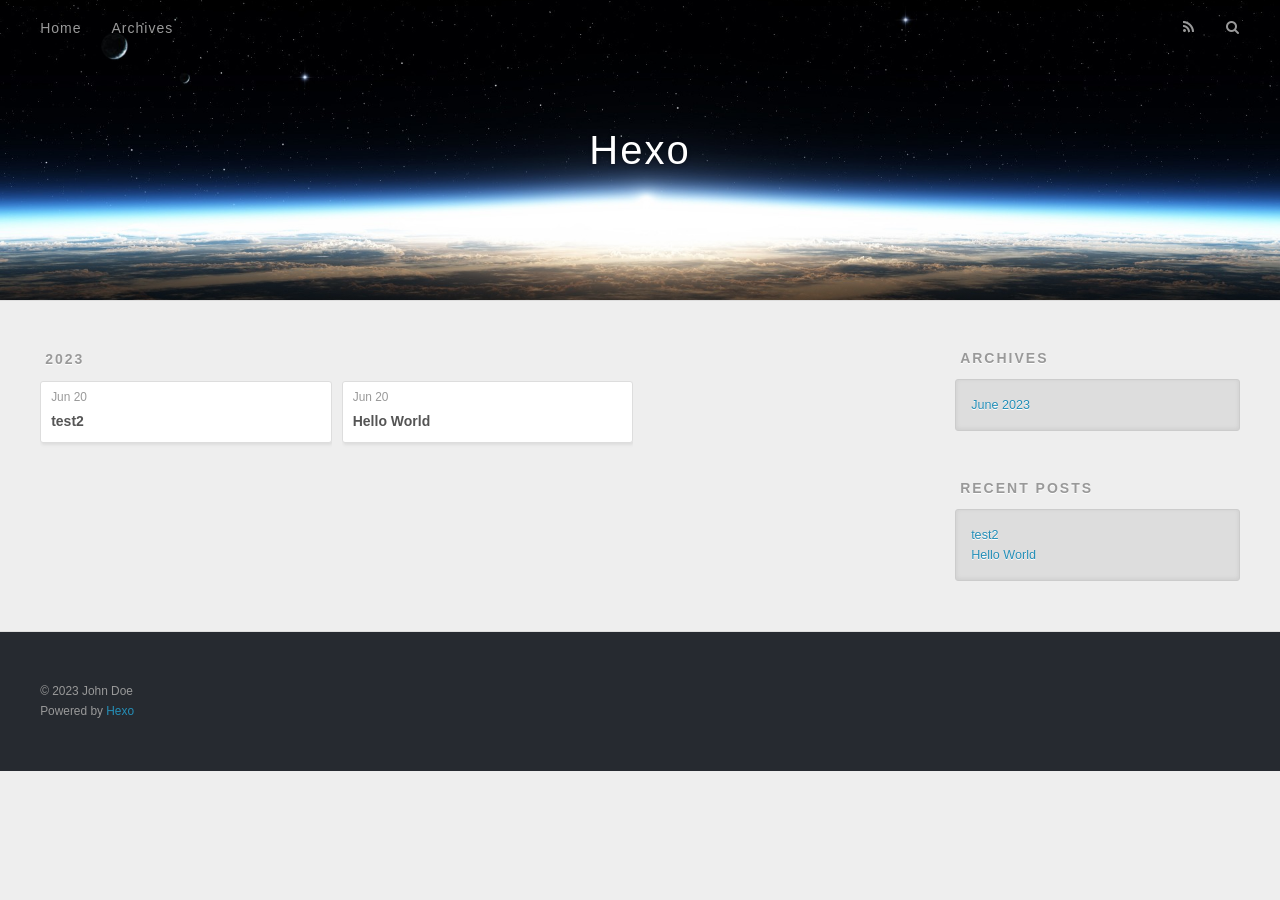
==== commit acb19721: "Site updated: 2023-06-20 17:52:29" ====
--- a/archives/index.html
+++ b/archives/index.html
@@ -78,6 +78,25 @@
     <article class="archive-article archive-type-post">
   <div class="archive-article-inner">
     <header class="archive-article-header">
+      <a href="/2023/06/20/test2/" class="archive-article-date">
+  <time datetime="2023-06-20T09:48:19.000Z" itemprop="datePublished">Jun 20</time>
+</a>
+      
+  
+    <h1 itemprop="name">
+      <a class="archive-article-title" href="/2023/06/20/test2/">test2</a>
+    </h1>
+  
+
+    </header>
+  </div>
+</article>
+  
+    
+    
+    <article class="archive-article archive-type-post">
+  <div class="archive-article-inner">
+    <header class="archive-article-header">
       <a href="/2023/06/20/hello-world/" class="archive-article-date">
   <time datetime="2023-06-20T08:52:55.182Z" itemprop="datePublished">Jun 20</time>
 </a>
@@ -126,6 +145,10 @@
       <ul>
         
           <li>
+            <a href="/2023/06/20/test2/">test2</a>
+          </li>
+        
+          <li>
             <a href="/2023/06/20/hello-world/">Hello World</a>
           </li>
         
